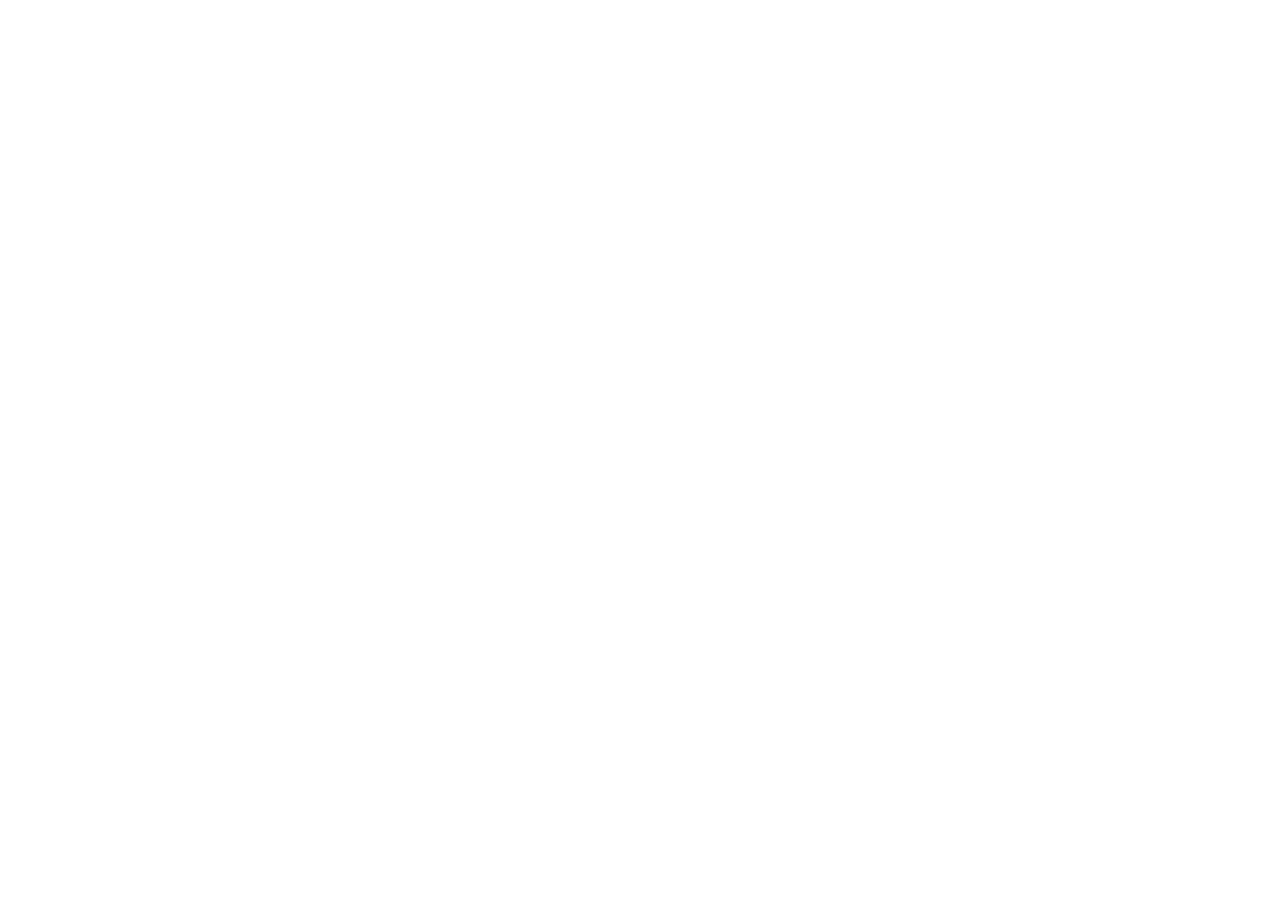
==== assignment4/index.html @ c14ce44d "Create index.html" ====
<html>

<head>
    <title>3 rectangle</title>
    <link rel="stylesheet" href="style.css">

</head>

<body>
    <div class="first" id="F"></div><br>
    <div class="first" id="S"></div><br>
    <div class="first" id="T"></div><br>
    <script src="script.js"></script>
</body>

</html>
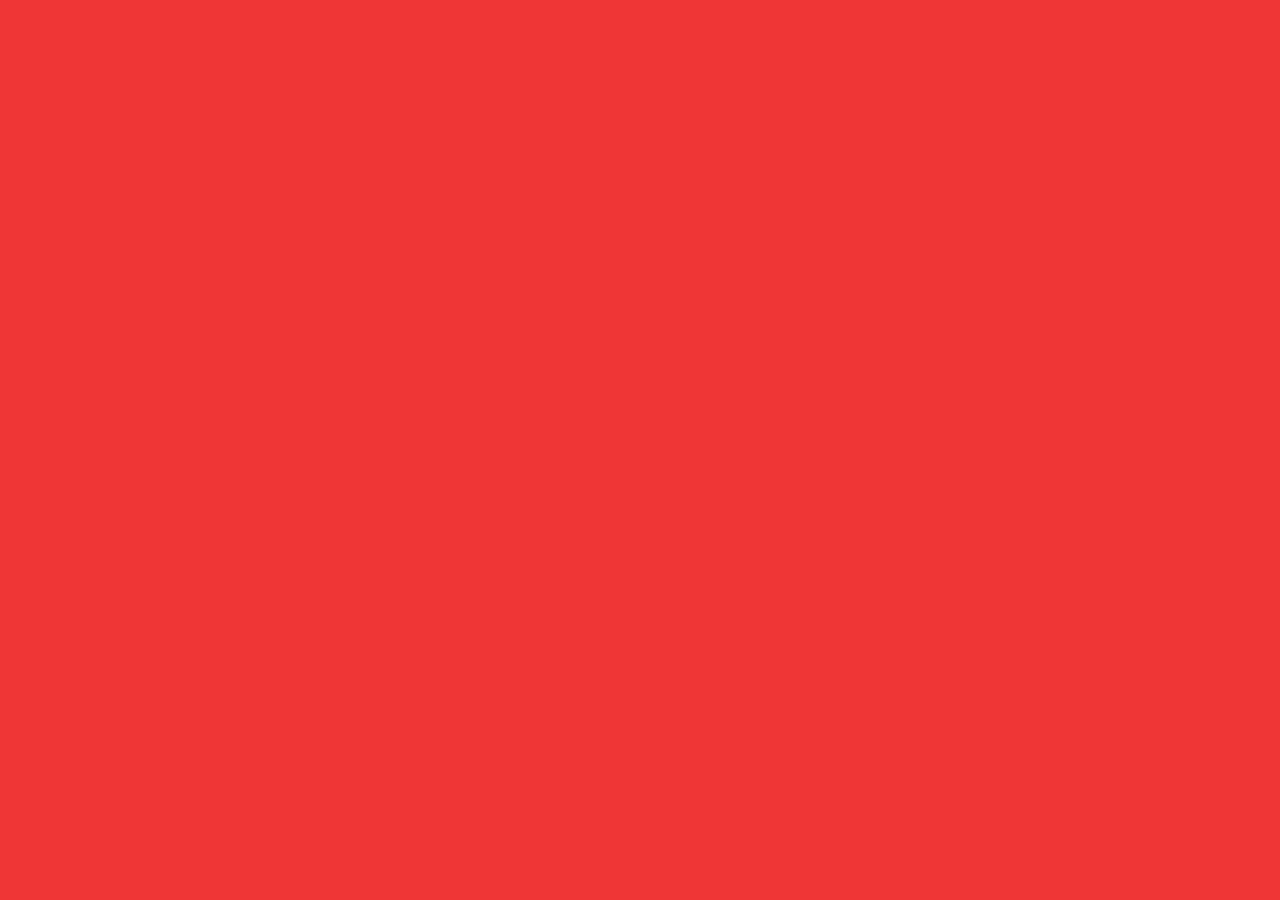
==== commit 8265a19e: "Update index.html" ====
--- a/assignment4/index.html
+++ b/assignment4/index.html
@@ -7,9 +7,12 @@
 </head>
 
 <body>
-    <div class="first" id="F"></div><br>
+    <!-- <div class="first" id="F"></div><br>
     <div class="first" id="S"></div><br>
-    <div class="first" id="T"></div><br>
+    <div class="first" id="T"></div><br> -->
+    <div id="leftbox"></div>
+    <div id="middlebox"></div>
+    <div id="rightbox"></div>
     <script src="script.js"></script>
 </body>
 
--- a/assignment4/style.css
+++ b/assignment4/style.css
@@ -0,0 +1,23 @@
+body{background: rgb(239, 54, 54)}
+
+.first {
+    width: 100%;
+    height: 33.33%;
+}
+#F {
+
+    background: rgb(223, 132, 13);
+
+
+}
+#S {
+    
+    background: rgb(223, 132, 13);
+
+
+}
+#T {
+    
+    background: rgb(223, 132, 13);
+
+}
